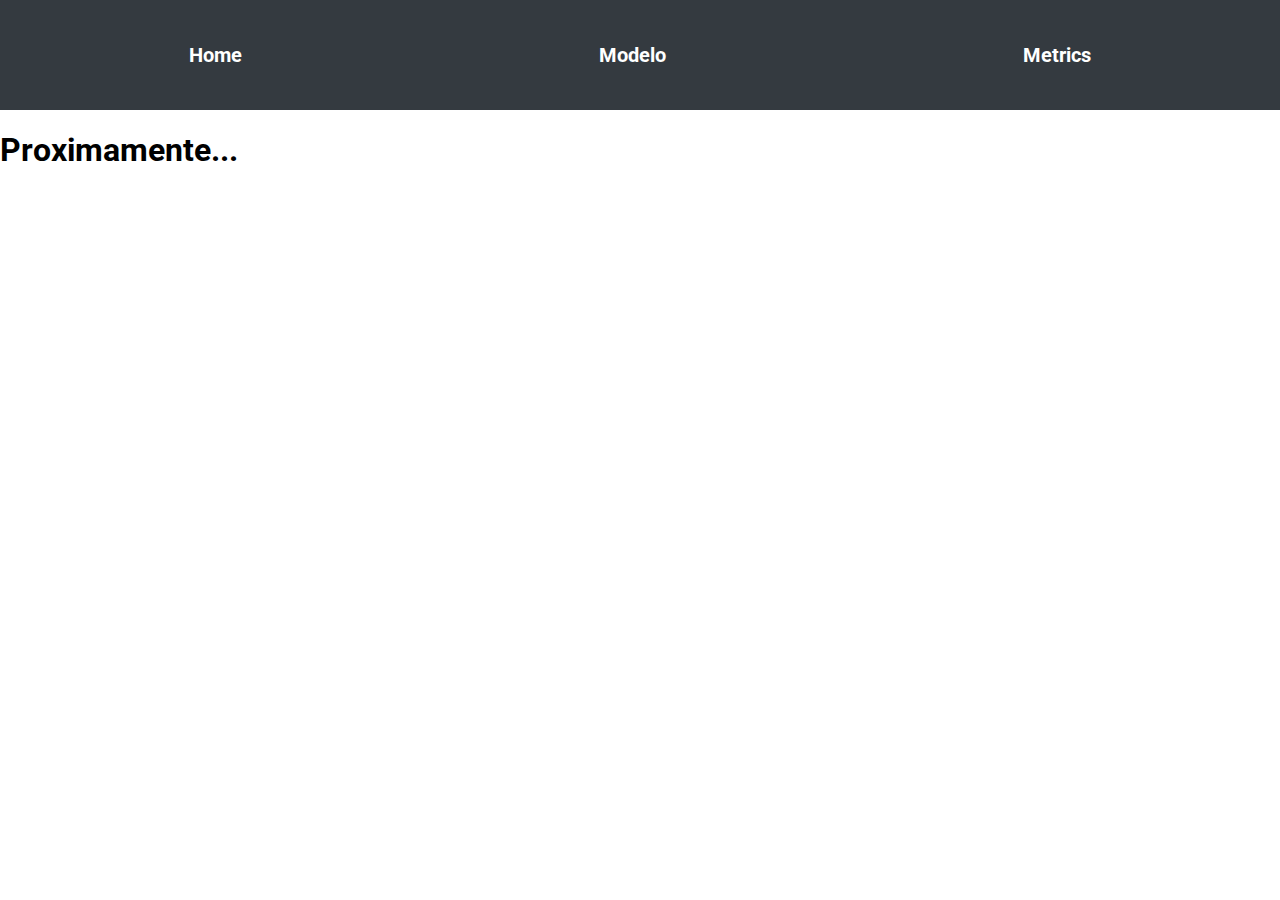
==== webapp/metrics.html @ df94bc8b "Primera Implementacion de servicio web para exponer resultados" ====
<!DOCTYPE html>
<html>
  <head>
    <meta charset="utf-8">
    <title>Metrics</title>
    <link rel="stylesheet" href="styles.css">
    <link href="https://fonts.googleapis.com/css2?family=Roboto:wght@400;700&display=swap" rel="stylesheet">
  </head>
  <body>
     <!-- Encabezado con botones de navegación -->
     <div class="header">
        <a href="index.html">Home</a>
        <a href="modelo.html">Modelo</a>
        <a href="metrics.html">Metrics</a>
    </div>
    <h1>Proximamente...</h1>
  </body>
</html>
---- webapp/styles.css ----
html, body {
    margin: 0;
    padding: 0;
    overflow: hidden;
    height: 100%;
    font-family: 'Roboto', sans-serif;
}
.iframe-container {
    position: relative;
    width: 100%;
    height: 90%; /* Modificado para dar espacio al encabezado */
    overflow: hidden;
}
.iframe-container iframe {
    position: absolute;
    top:0;
    left: 0;
    width: 100%;
    height: 100%;
}
.header {
    height: 10%;
    display: flex;
    justify-content: space-around;
    align-items: center;
    background-color: #343a40;
    color: #ffffff;
    padding: 10px;
}
.header a {
    text-decoration: none;
    color: #ffffff;
    font-size: 20px;
    font-weight: bold;
}
.header a:hover {
    color: #007bff;
}
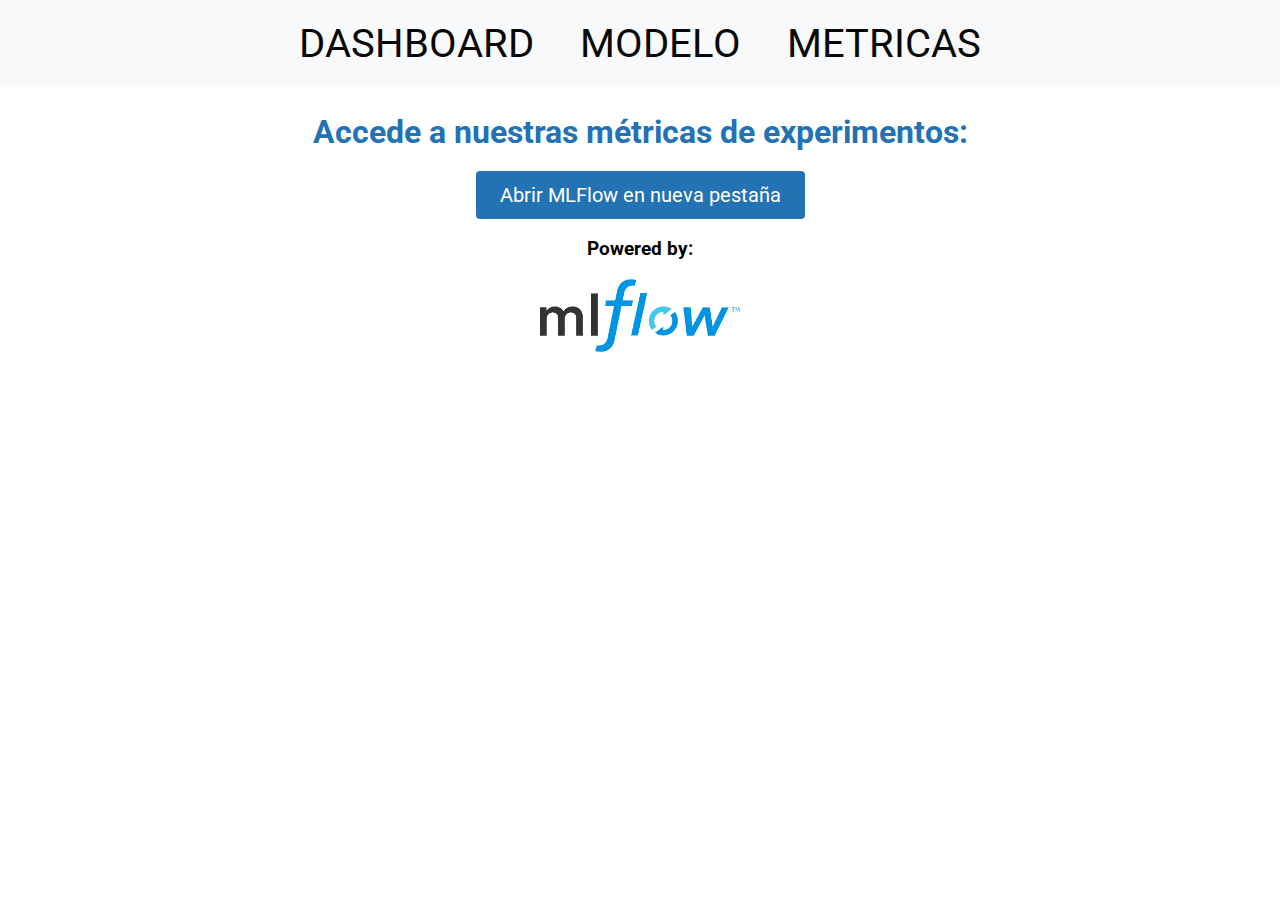
==== commit 3e685bc9: "Aplicacion Web Relese 1.0.0" ====
--- a/webapp/metrics.html
+++ b/webapp/metrics.html
@@ -5,14 +5,55 @@
     <title>Metrics</title>
     <link rel="stylesheet" href="styles.css">
     <link href="https://fonts.googleapis.com/css2?family=Roboto:wght@400;700&display=swap" rel="stylesheet">
+    <style>
+      .center-content {
+        display: flex;
+        flex-direction: column;
+        align-items: center;
+        justify-content: center;
+        height: 30vh;
+      }
+
+      h1 {
+        color: #2272b4;
+        margin-bottom: 20px;
+      }
+
+      .mlflow-link {
+        display: inline-block;
+        padding: 12px 24px;
+        font-size: 20px;
+        color: white;
+        background-color: #2272b4;
+        border-radius: 4px;
+        text-decoration: none;
+        transition: background-color 0.3s ease;
+      }
+
+      .mlflow-link:hover {
+        background-color: #0b3574;
+      }
+
+      .mlflow-image {
+        right: 40px;
+        top: 40px;
+        width: 200px; 
+        height: auto; 
+      }
+    </style>
   </head>
   <body>
-     <!-- Encabezado con botones de navegación -->
-     <div class="header">
-        <a href="index.html">Home</a>
-        <a href="modelo.html">Modelo</a>
-        <a href="metrics.html">Metrics</a>
+    <!-- Encabezado con botones de navegación -->
+    <div class="header">
+      <a href="index.html">DASHBOARD</a>
+      <a href="modelo.html">MODELO</a>
+      <a href="metrics.html">METRICAS</a>
     </div>
-    <h1>Proximamente...</h1>
+    <div class="center-content">
+      <h1>Accede a nuestras métricas de experimentos:</h1>
+      <a class="mlflow-link" href="http://ec2-100-26-39-17.compute-1.amazonaws.com:5000/" target="_blank">Abrir MLFlow en nueva pestaña</a>
+      <h3>Powered by:</h1>
+      <img class="mlflow-image" src="./images/MLflow_logo.png" alt="Imagen de MLFlow">
+    </div>
   </body>
 </html>--- a/webapp/styles.css
+++ b/webapp/styles.css
@@ -19,20 +19,112 @@
     height: 100%;
 }
 .header {
-    height: 10%;
-    display: flex;
-    justify-content: space-around;
-    align-items: center;
-    background-color: #343a40;
-    color: #ffffff;
-    padding: 10px;
+    background-color: #f8f9fa;
+    padding: 20px;
+    text-align: center;
+    font-size: 2.5em;
 }
+
 .header a {
+    margin: 0 18px;
     text-decoration: none;
-    color: #ffffff;
-    font-size: 20px;
-    font-weight: bold;
+    color: #090808;
 }
 .header a:hover {
     color: #007bff;
+}
+.container {
+    display: flex;
+    justify-content: center;
+    align-items: top;
+}
+
+form {
+    display: flex;
+    justify-content: space-between;
+    flex-wrap: wrap;
+    width: 600px;
+    /* margin: 10 auto; */
+}
+/* Estilos para el layout de 2 columnas */
+.columna {
+    flex: 1;
+    box-sizing: border-box;
+    padding: 0 15px;
+}
+label {
+    display: block;
+    margin-top: 20px;
+    text-align: center;
+}
+input[type="number"], select {
+    width: 100%;
+    padding: 10px;
+    margin-top: 5px;
+
+}
+input[type="number"]:invalid {
+    background-color: #ffdddd; 
+    color: #a80000; 
+}
+
+input[type="number"]:required:valid {
+    background-color: #ddffdd; 
+    color: #008800;
+}
+input[type="submit"], button#calcular {
+    display: block;
+    width: 20%;
+    padding: 10px 20px;
+    margin: 10px auto;
+    background-color: #007bff;
+    color: white;
+    border: none;
+    border-radius: 5px;
+    cursor: pointer;
+}
+input[type="submit"]:hover, button#calcular:hover {
+    background-color: #0056b3;
+}
+h1, h2, h3, h4, h5, h6, p {
+    text-align: center;
+}
+.respuesta {
+    display: block;
+    margin: 0 auto;
+    font-size: 20px; /* tamaño de la fuente */
+    color: #262221; /* color del texto */
+    border: 4px solid #007bff; /* borde */
+    padding: 10px; /* padding */
+    width: 100%; /* ancho */
+    text-align: center; /* alineación del texto */
+    background-color: #f2f2f2; /* color de fondo */
+    margin-top: 20px; /* margen superior */
+    border-radius: 5px;
+    font-weight: bold;
+}
+.enlace-documentacion {
+    display: inline-block;
+    margin: 10px 0 10px 20px;
+    padding: 10px 20px;
+    background-color: #007bff;
+    color: white;
+    text-decoration: none;
+    border-radius: 5px;
+}
+
+.enlace-documentacion:hover {
+    background-color: #0056b3;
+}
+.seccion-abajo {
+    position: relative;
+    background-color: #f8f9fa; 
+    padding: 20px;
+}
+.logo-openapi {
+    position: absolute;
+    right: 20px;
+    top: 20px;
+    width: 100px; 
+    height: auto; 
 }